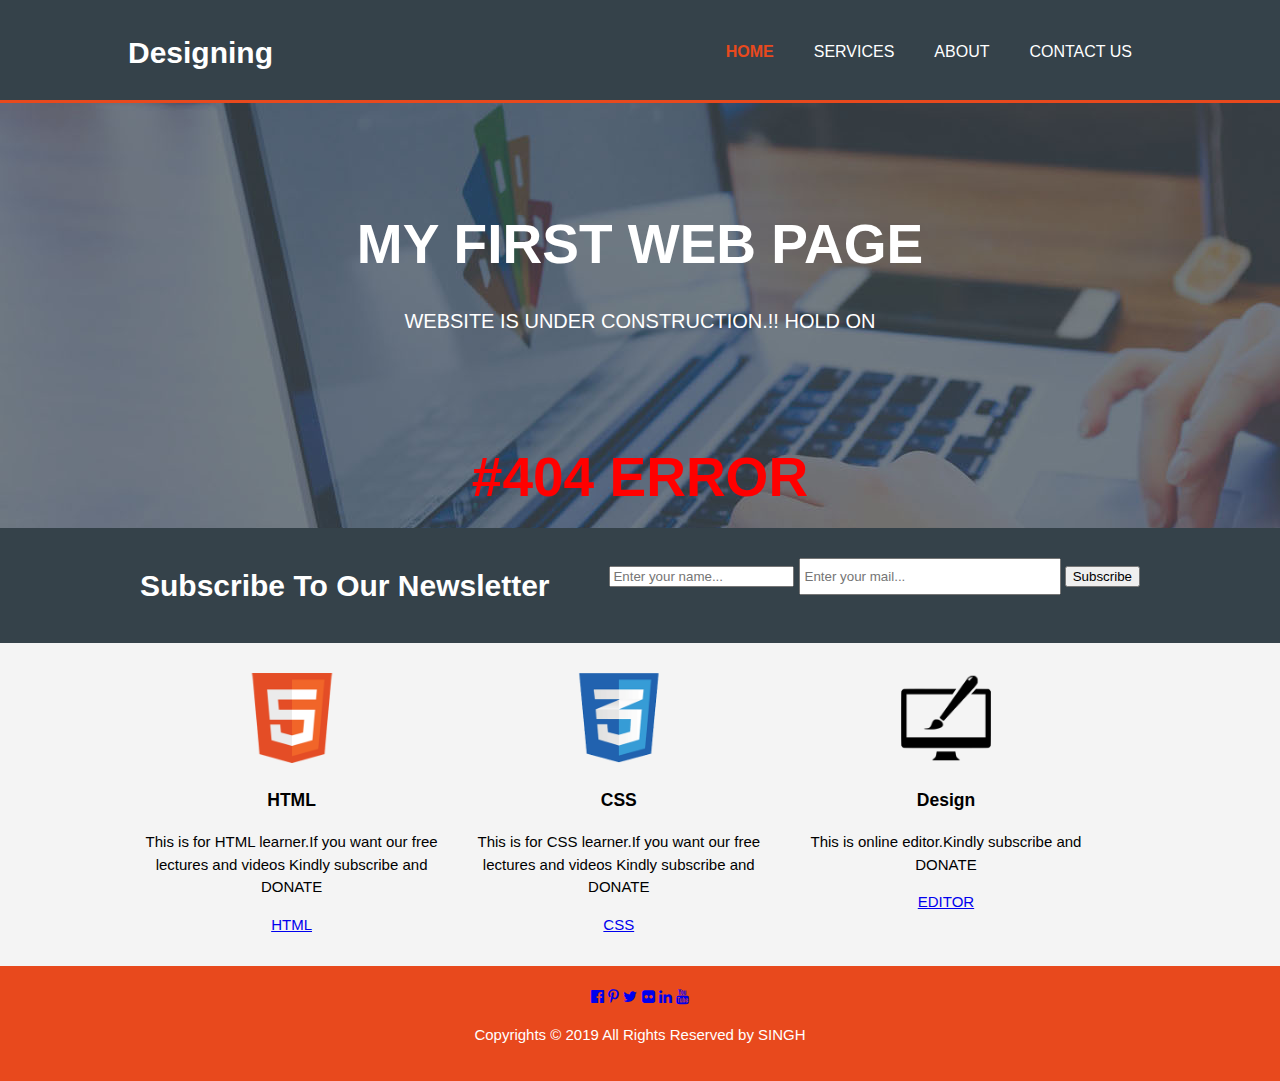
==== index.html @ ed86ad48 "project" ====
<!DOCTYPE html>
<html lang="en">
  <head>
    <meta charset="utf-8">
    
    <title>First Assignment</title>
    <link rel="stylesheet" href="./css/style.css">
  </head>
  <body>
    <header>
      <div class="container">
        <div id="branding">
          <h1>Designing</h1>
        </div>
        <nav>
          <ul>
            <li class="current"><a href="index.html">Home</a></li>
            
            <li><a href="services.html">Services</a></li>
            <li><a href="about.html">About</a></li>
            <li><a href="about.html">Contact Us</a></li>
          </ul>
        </nav>
      </div>
    </header>

    <section id="showcase">
      <div class="container">
        <h1>MY FIRST WEB PAGE</h1>
        <p>WEBSITE IS UNDER CONSTRUCTION.!! HOLD ON </p>
        <h1 style="color: red">#404 ERROR</h1>
      </div>
    </section>

    <section id="newsletter">
      <div class="container">
        <h1>Subscribe To Our Newsletter</h1>
        <form>
        	<input type="text" placeholder="Enter your name...">
          <input type="email" placeholder="Enter your mail...">
          <button type="submit" class="button">Subscribe</button>
        </form>
      </div>
    </section>

    <section id="boxes">
      <div class="container">
        <div class="box">
          <img src="./img/logo_html.png">
          <h3>HTML</h3>
          <p>This is for HTML learner.If you want our free lectures and videos Kindly subscribe and DONATE</p>
          <a href="https://www.w3schools.com/html/" target="_blank">HTML</a>
        </div>
        <div class="box">
          <img src="./img/logo_css.png">
          <h3>CSS</h3>
          <p>This is for CSS learner.If you want our free lectures and videos Kindly subscribe and DONATE</p>
          <a href="https://www.w3schools.com/css/" target="_blank">CSS</a>
        </div>
        <div class="box">
          <img src="./img/logo_brush.png">
          <h3>Design</h3>
          <p>This is online editor.Kindly subscribe and DONATE </p>
          	<a href="https://www.w3schools.com/html/tryit.asp?filename=tryhtml_basic" target="_blank">EDITOR</a>
          
        </div>
      </div>
    </section>

    <footer class="w3-container w3-padding-64 w3-center w3-black w3-xlarge">
	<link rel="stylesheet" href="https://cdnjs.cloudflare.com/ajax/libs/font-awesome/4.6.3/css/font-awesome.min.css">
  <a href="https://www.facebook.com" target="_blank"><i class="fa fa-facebook-official"></i></a>
  <a href="https://in.pinterest.com/" target="_blank"><i class="fa fa-pinterest-p"></i></a>
  <a href="https://twitter.com" target="_blank"><i class="fa fa-twitter"></i></a>
  <a href="https://www.flickr.com/" target="_blank"><i class="fa fa-flickr"></i></a>
  <a href="https://in.linkedin.com/" target="_blank"><i class="fa fa-linkedin"></i></a>
  <a href="https://www.youtube.com/" target="_blank"><i class="fa fa-youtube"></i></a>
      <p>Copyrights © 2019 All Rights Reserved by SINGH</p>
    </footer>
  </body>
</html>
---- css/style.css ----
body{
  font: 15px/1.5 Arial, Helvetica,sans-serif;
  padding:0;
  margin:0;
  background-color:#f4f4f4;
}

/* Global */
.container{
  width:80%;
  margin:auto;
  overflow:hidden;
}

ul{
  margin:0;
  padding:0;
}

.button_1{
  height:38px;
  background:#e8491d;
  border:0;
  padding-left: 20px;
  padding-right:20px;
  color:#ffffff;
}

.dark{
  padding:15px;
  background:#35424a;
  color:#ffffff;
  margin-top:10px;
  margin-bottom:10px;
}

/* Header **/
header{
  background:#35424a;
  color:#ffffff;
  padding-top:30px;
  min-height:70px;
  border-bottom:#e8491d 3px solid;
}

header a{
  color:#ffffff;
  text-decoration:none;
  text-transform: uppercase;
  font-size:16px;
}

header li{
  float:left;
  display:inline;
  padding: 0 20px 0 20px;
}

header #branding{
  float:left;
}

header #branding h1{
  margin:0;
}

header nav{
  float:right;
  margin-top:10px;
}

header .highlight, header .current a{
  color:#e8491d;
  font-weight:bold;
}

header a:hover{
  color:#cccccc;
  font-weight:bold;
}

/* Showcase */
#showcase{
  min-height:400px;
  background:url('../img/showcase.jpg') no-repeat 0 -400px;
  text-align:center;
  color:#ffffff;
}

#showcase h1{
  margin-top:100px;
  font-size:55px;
  margin-bottom:10px;
}

#showcase p{
  font-size:20px;
}

/* Newsletter */
#newsletter{
  padding:15px;
  color:#ffffff;
  background:#35424a
}

#newsletter h1{
  float:left;
}

#newsletter form {
  float:right;
  margin-top:15px;
}

#newsletter input[type="email"]{
  padding:4px;
  height:25px;
  width:250px;
}

/* Boxes */
#boxes{
  margin-top:20px;
}

#boxes .box{
  float:left;
  text-align: center;
  width:30%;
  padding:10px;
}

#boxes .box img{
  width:90px;
}

/* Sidebar */
aside#sidebar{
  float:right;
  width:30%;
  margin-top:10px;
}

aside#sidebar .quote input, aside#sidebar .quote textarea{
  width:90%;
  padding:5px;
}

/* Main-col */
article#main-col{
  float:left;
  width:65%;
}

/* Services */
ul#services li{
  list-style: none;
  padding:20px;
  border: #cccccc solid 1px;
  margin-bottom:5px;
  background:#e6e6e6;
}

footer{
  padding:20px;
  margin-top:20px;
  color:#ffffff;
  background-color:#e8491d;
  text-align: center;
}

/* Media Queries */
@media(max-width: 768px){
  header #branding,
  header nav,
  header nav li,
  #newsletter h1,
  #newsletter form,
  #boxes .box,
  article#main-col,
  aside#sidebar{
    float:none;
    text-align:center;
    width:100%;
  }

  header{
    padding-bottom:20px;
  }

  #showcase h1{
    margin-top:40px;
  }

  #newsletter button, .quote button{
    display:block;
    width:100%;
  }

  #newsletter form input[type="email"], .quote input, .quote textarea{
    width:100%;
    margin-bottom:5px;
  }
}
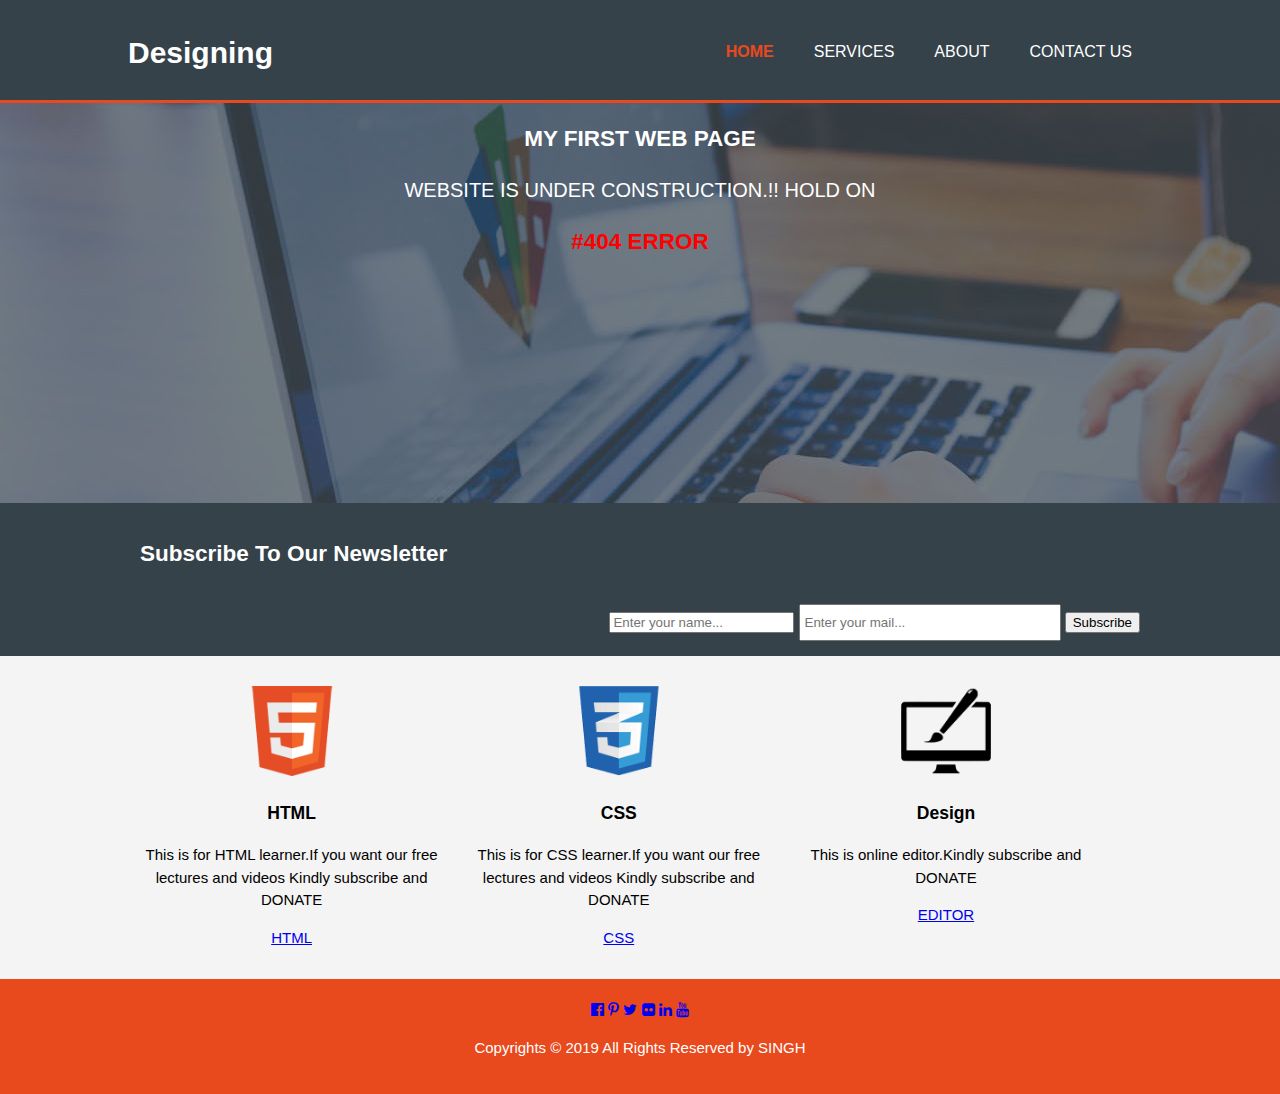
==== commit 876b84f6: "project" ====
--- a/index.html
+++ b/index.html
@@ -26,15 +26,15 @@
 
     <section id="showcase">
       <div class="container">
-        <h1>MY FIRST WEB PAGE</h1>
+        <h2>MY FIRST WEB PAGE</h2>
         <p>WEBSITE IS UNDER CONSTRUCTION.!! HOLD ON </p>
-        <h1 style="color: red">#404 ERROR</h1>
+        <h2 style="color: red">#404 ERROR</h2>
       </div>
     </section>
 
     <section id="newsletter">
       <div class="container">
-        <h1>Subscribe To Our Newsletter</h1>
+        <h2>Subscribe To Our Newsletter</h2>
         <form>
         	<input type="text" placeholder="Enter your name...">
           <input type="email" placeholder="Enter your mail...">
@@ -46,19 +46,19 @@
     <section id="boxes">
       <div class="container">
         <div class="box">
-          <img src="./img/logo_html.png">
+          <img src="./img/logo_html.png" alt="html">
           <h3>HTML</h3>
           <p>This is for HTML learner.If you want our free lectures and videos Kindly subscribe and DONATE</p>
           <a href="https://www.w3schools.com/html/" target="_blank">HTML</a>
         </div>
         <div class="box">
-          <img src="./img/logo_css.png">
+          <img src="./img/logo_css.png"alt="css">
           <h3>CSS</h3>
           <p>This is for CSS learner.If you want our free lectures and videos Kindly subscribe and DONATE</p>
           <a href="https://www.w3schools.com/css/" target="_blank">CSS</a>
         </div>
         <div class="box">
-          <img src="./img/logo_brush.png">
+          <img src="./img/logo_brush.png" alt="editor">
           <h3>Design</h3>
           <p>This is online editor.Kindly subscribe and DONATE </p>
           	<a href="https://www.w3schools.com/html/tryit.asp?filename=tryhtml_basic" target="_blank">EDITOR</a>
--- a/css/style.css
+++ b/css/style.css
@@ -136,7 +136,7 @@
 }
 
 /* Sidebar */
-aside#sidebar{
+aside #sidebar{
   float:right;
   width:30%;
   margin-top:10px;
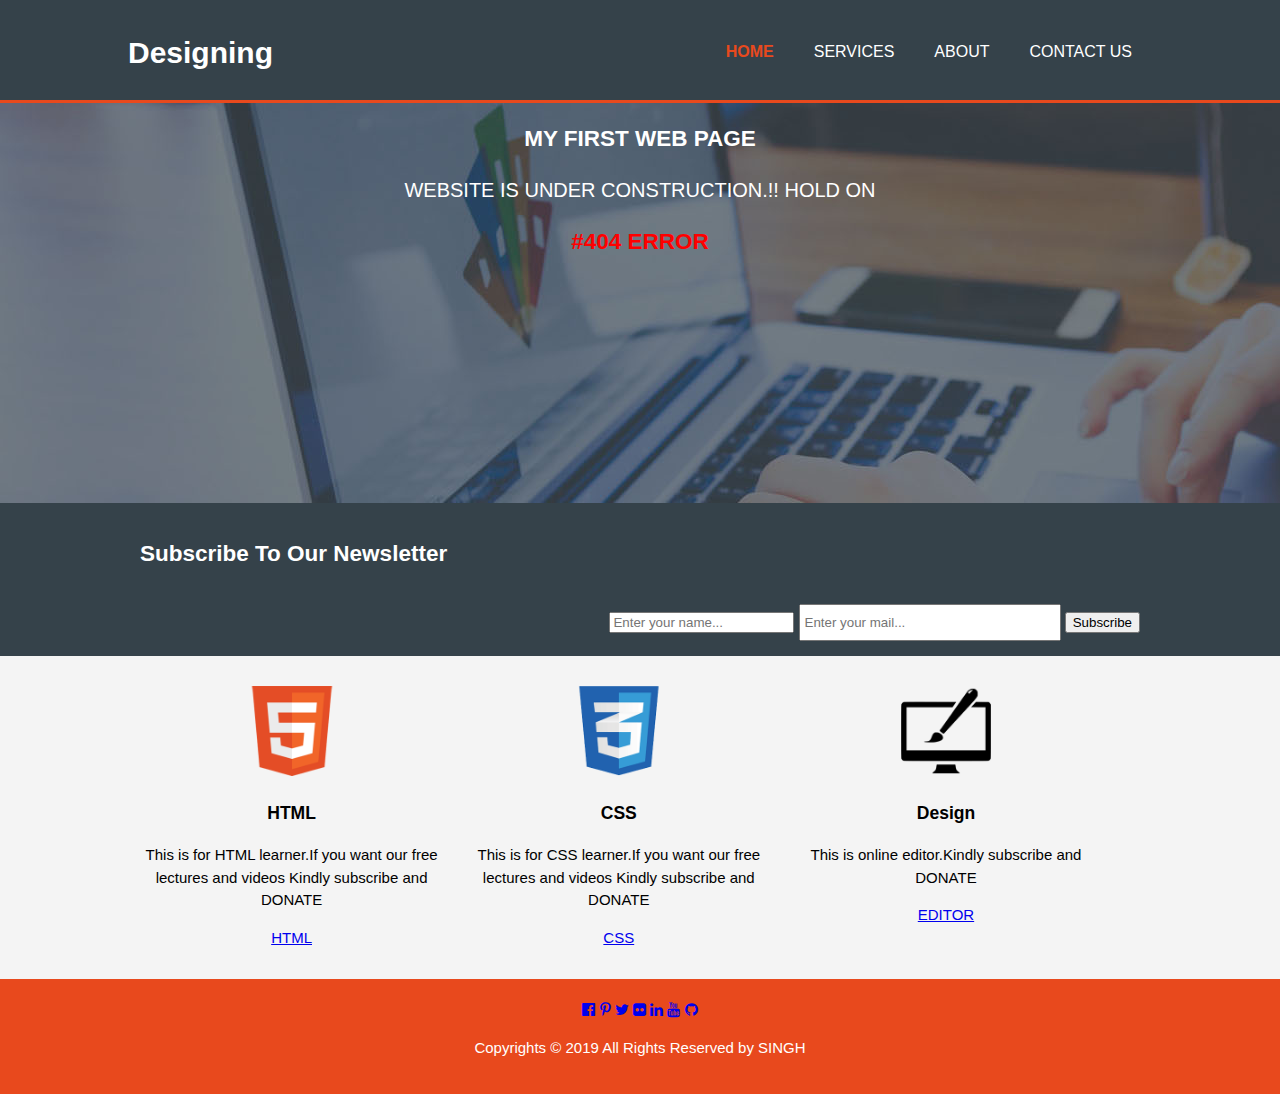
==== commit c29a9755: "p" ====
--- a/index.html
+++ b/index.html
@@ -75,6 +75,7 @@
   <a href="https://www.flickr.com/" target="_blank"><i class="fa fa-flickr"></i></a>
   <a href="https://in.linkedin.com/" target="_blank"><i class="fa fa-linkedin"></i></a>
   <a href="https://www.youtube.com/" target="_blank"><i class="fa fa-youtube"></i></a>
+  <a href="https://www.github.com/" target="_blank"><i class="fa fa-github"></i></a>
       <p>Copyrights © 2019 All Rights Reserved by SINGH</p>
     </footer>
   </body>
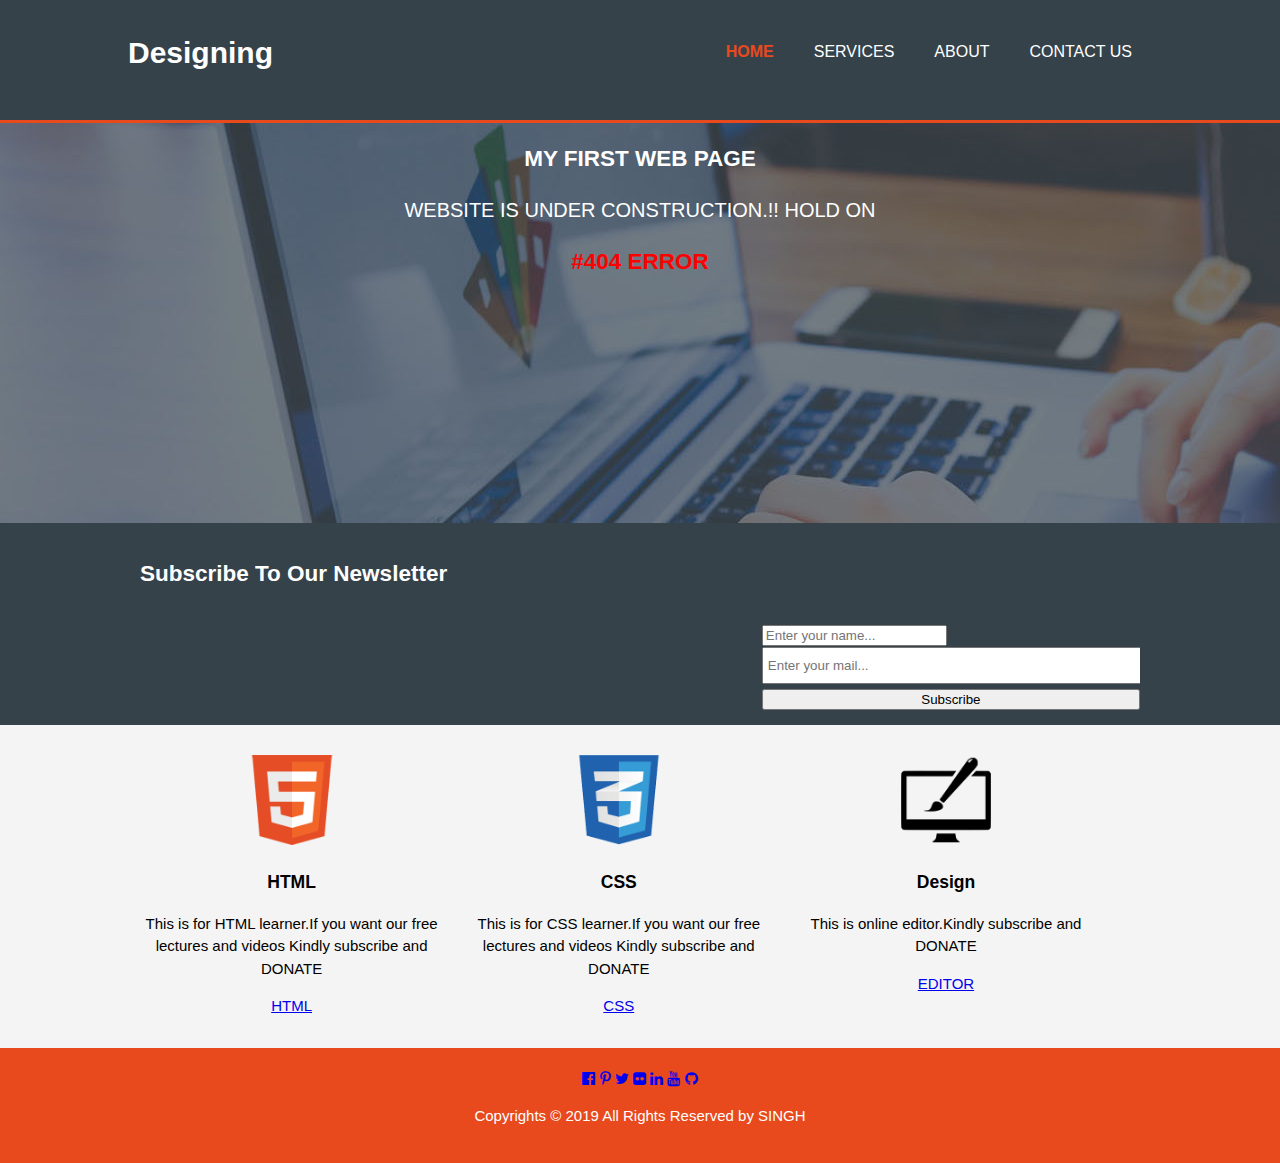
==== commit 1ef0e77d: "first" ====
--- a/index.html
+++ b/index.html
@@ -12,10 +12,10 @@
         <div id="branding">
           <h1>Designing</h1>
         </div>
+        <! navigation list  for header>
         <nav>
           <ul>
-            <li class="current"><a href="index.html">Home</a></li>
-            
+            <li class="current"><a href="index.html">Home</a></li> 
             <li><a href="services.html">Services</a></li>
             <li><a href="about.html">About</a></li>
             <li><a href="about.html">Contact Us</a></li>
@@ -23,7 +23,7 @@
         </nav>
       </div>
     </header>
-
+<! main body>
     <section id="showcase">
       <div class="container">
         <h2>MY FIRST WEB PAGE</h2>
@@ -31,7 +31,7 @@
         <h2 style="color: red">#404 ERROR</h2>
       </div>
     </section>
-
+<! newsletter section>
     <section id="newsletter">
       <div class="container">
         <h2>Subscribe To Our Newsletter</h2>
@@ -42,7 +42,7 @@
         </form>
       </div>
     </section>
-
+<! section for e-learning grid>
     <section id="boxes">
       <div class="container">
         <div class="box">
@@ -66,7 +66,8 @@
         </div>
       </div>
     </section>
-
+ </body> <! closing of body>
+ <! footer tag started>
     <footer class="w3-container w3-padding-64 w3-center w3-black w3-xlarge">
 	<link rel="stylesheet" href="https://cdnjs.cloudflare.com/ajax/libs/font-awesome/4.6.3/css/font-awesome.min.css">
   <a href="https://www.facebook.com" target="_blank"><i class="fa fa-facebook-official"></i></a>
@@ -78,5 +79,5 @@
   <a href="https://www.github.com/" target="_blank"><i class="fa fa-github"></i></a>
       <p>Copyrights © 2019 All Rights Reserved by SINGH</p>
     </footer>
-  </body>
+ 
 </html>
--- a/css/style.css
+++ b/css/style.css
@@ -5,7 +5,7 @@
   background-color:#f4f4f4;
 }
 
-/* Global */
+/* styling for all tags*/
 .container{
   width:80%;
   margin:auto;
@@ -34,7 +34,7 @@
   margin-bottom:10px;
 }
 
-/* Header **/
+/* header styling */
 header{
   background:#35424a;
   color:#ffffff;
@@ -97,7 +97,7 @@
   font-size:20px;
 }
 
-/* Newsletter */
+/* Newsletter styling */
 #newsletter{
   padding:15px;
   color:#ffffff;
@@ -119,7 +119,7 @@
   width:250px;
 }
 
-/* Boxes */
+/* Boxes  margin styling*/
 #boxes{
   margin-top:20px;
 }
@@ -135,26 +135,26 @@
   width:90px;
 }
 
-/* Sidebar */
+/* Sidebar styling */
 aside #sidebar{
   float:right;
   width:30%;
   margin-top:10px;
 }
 
-aside#sidebar .quote input, aside#sidebar .quote textarea{
+aside #sidebar .quote input, aside#sidebar .quote textarea{
   width:90%;
   padding:5px;
 }
 
-/* Main-col */
-article#main-col{
+/* Main */
+article #main-col{
   float:left;
   width:65%;
 }
 
 /* Services */
-ul#services li{
+ul #services li{
   list-style: none;
   padding:20px;
   border: #cccccc solid 1px;
@@ -169,21 +169,6 @@
   background-color:#e8491d;
   text-align: center;
 }
-
-/* Media Queries */
-@media(max-width: 768px){
-  header #branding,
-  header nav,
-  header nav li,
-  #newsletter h1,
-  #newsletter form,
-  #boxes .box,
-  article#main-col,
-  aside#sidebar{
-    float:none;
-    text-align:center;
-    width:100%;
-  }
 
   header{
     padding-bottom:20px;
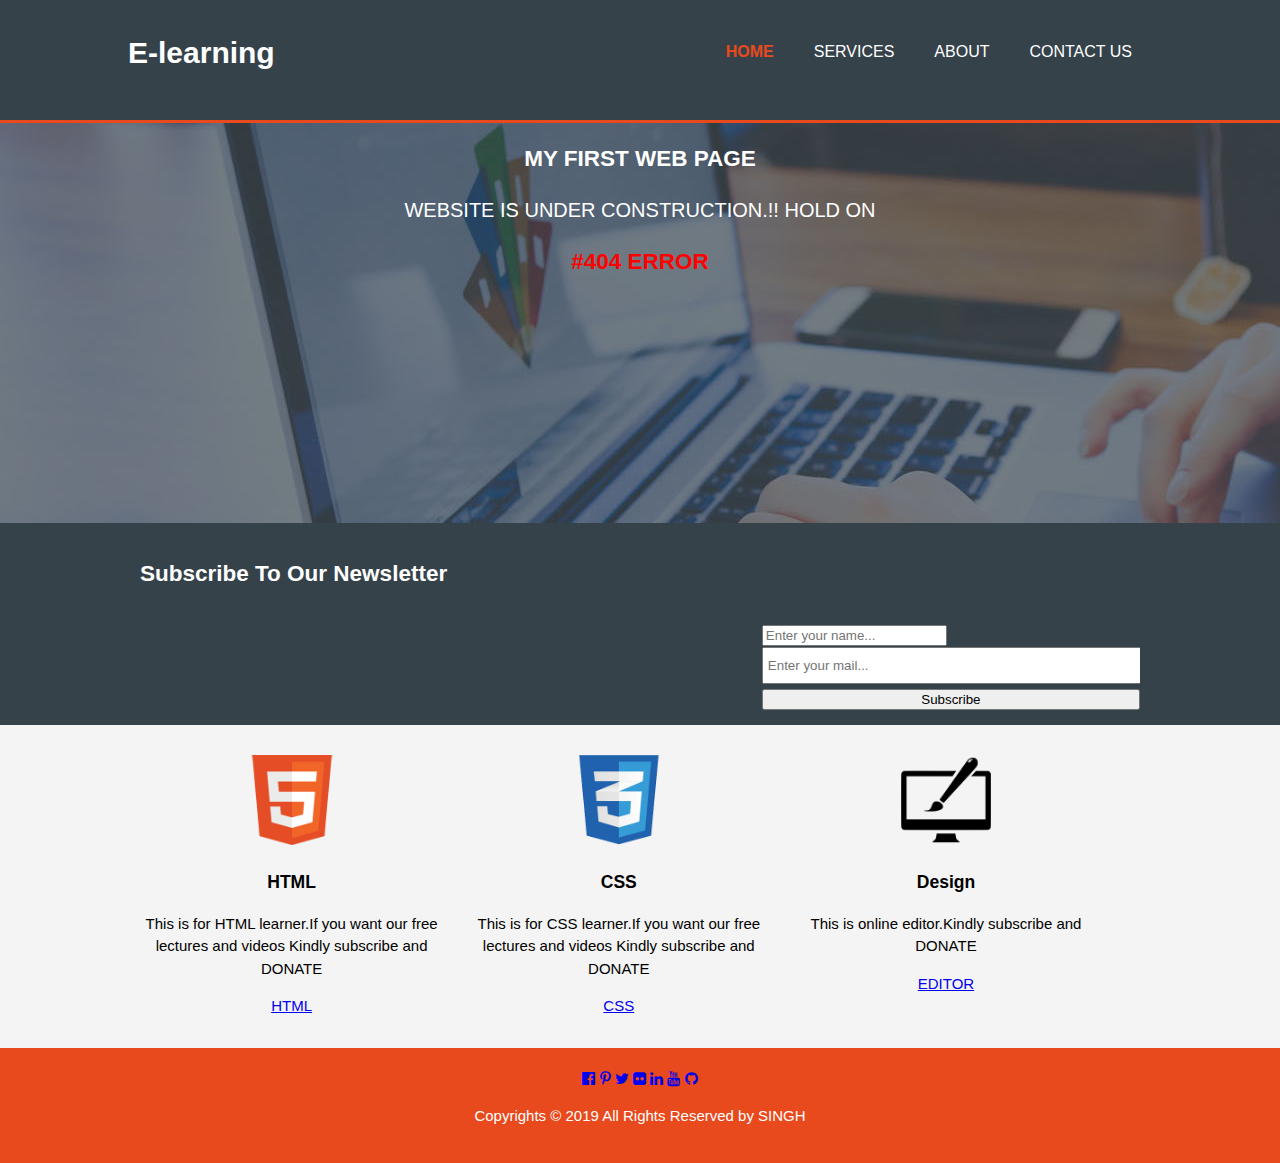
==== commit 01f31d0a: "firt" ====
--- a/index.html
+++ b/index.html
@@ -10,7 +10,7 @@
     <header>
       <div class="container">
         <div id="branding">
-          <h1>Designing</h1>
+          <h1>E-learning</h1>
         </div>
         <! navigation list  for header>
         <nav>
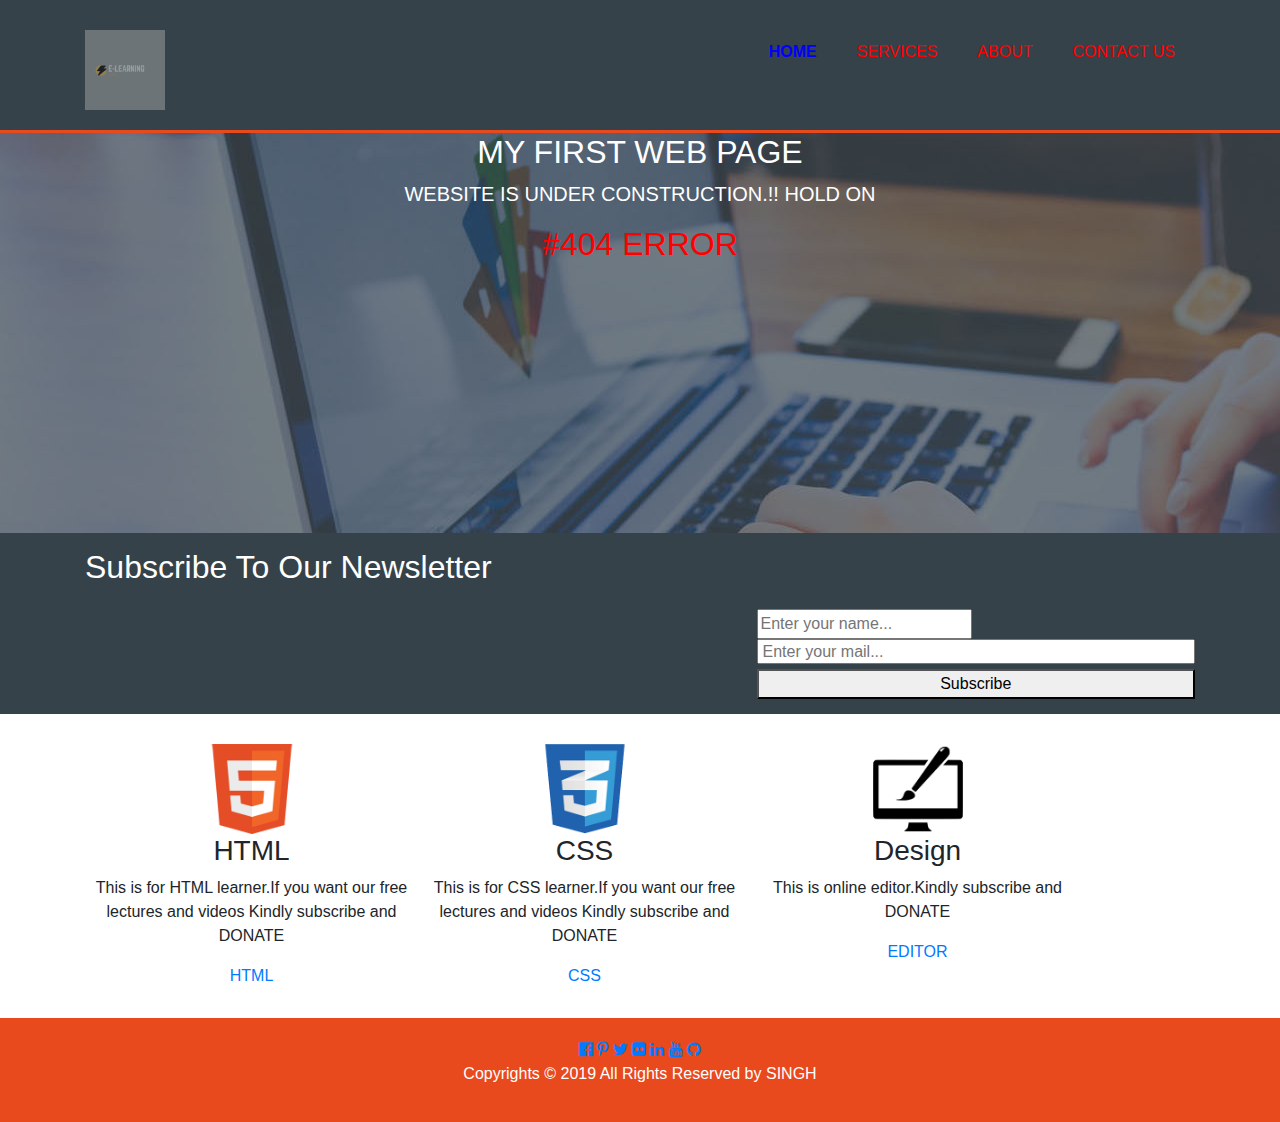
==== commit 3d889dbe: "first" ====
--- a/index.html
+++ b/index.html
@@ -3,14 +3,16 @@
   <head>
     <meta charset="utf-8">
     
-    <title>First Assignment</title>
+    <title>E-learning</title>
     <link rel="stylesheet" href="./css/style.css">
+    <link rel="stylesheet" href="https://maxcdn.bootstrapcdn.com/bootstrap/4.3.1/css/bootstrap.min.css">
+
   </head>
   <body>
-    <header>
+    <header class="fluid-container">
       <div class="container">
         <div id="branding">
-          <h1>E-learning</h1>
+        	<img src="./img/e.jpg"> 
         </div>
         <! navigation list  for header>
         <nav>
--- a/css/style.css
+++ b/css/style.css
@@ -44,13 +44,15 @@
 }
 
 header a{
-  color:#ffffff;
+  
+  color:red;
   text-decoration:none;
   text-transform: uppercase;
   font-size:16px;
 }
 
 header li{
+
   float:left;
   display:inline;
   padding: 0 20px 0 20px;
@@ -60,22 +62,27 @@
   float:left;
 }
 
-header #branding h1{
-  margin:0;
+#branding img{
+
+ max-height:80px;
+ max-width:80px;
+   opacity: 0.5;
+
 }
 
 header nav{
+
   float:right;
   margin-top:10px;
 }
 
 header .highlight, header .current a{
-  color:#e8491d;
+  color:blue;
   font-weight:bold;
 }
 
 header a:hover{
-  color:#cccccc;
+  color:red;
   font-weight:bold;
 }
 
